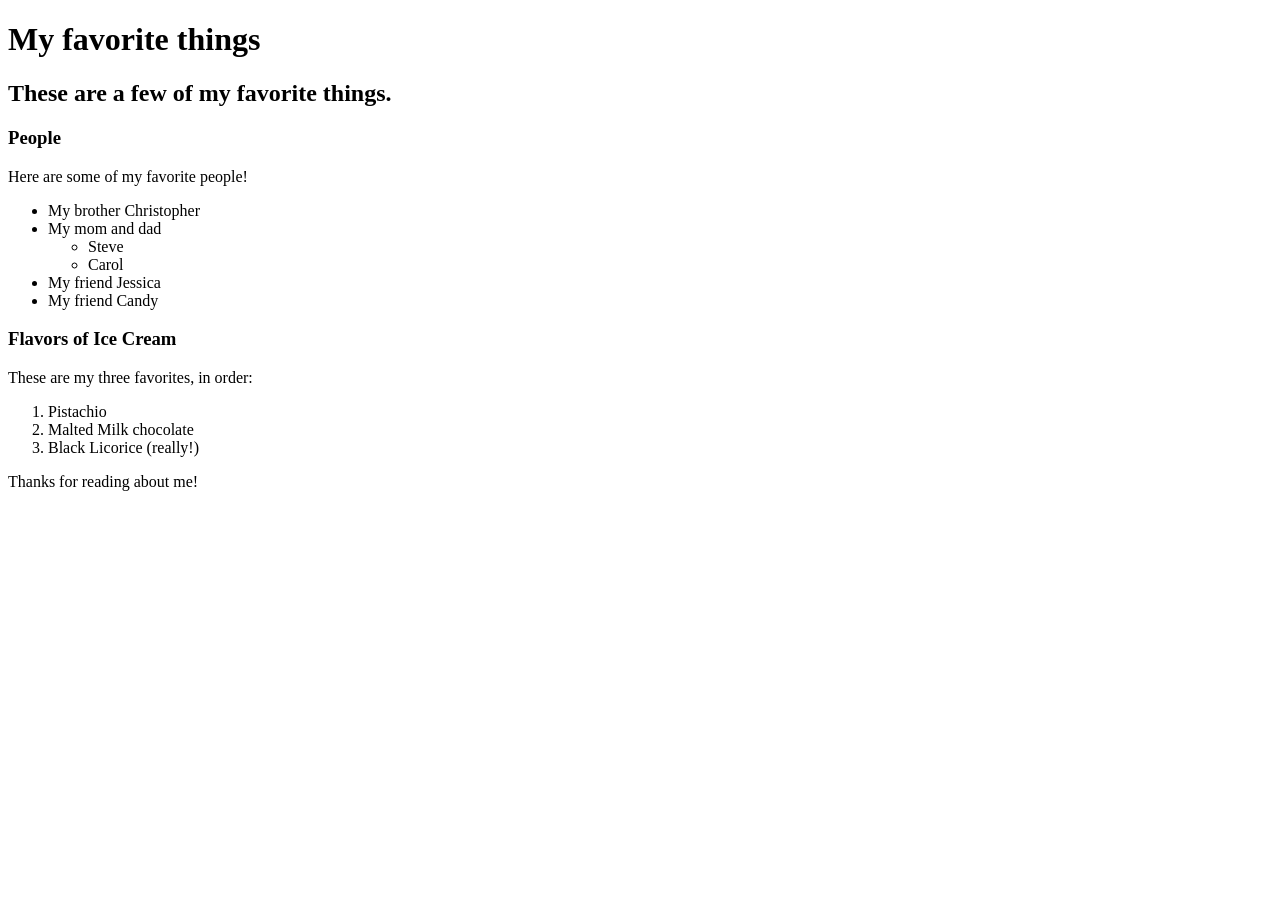
==== favorite-things.html @ ef478dc2 "add web page info on favorite things" ====
<!DOCTYPE html>
<html>
  <head>
    <title>My favorite things</title>
  </head>
  <body>
    <h1>My favorite things</h1>
    <h2>These are a few of my favorite things.</h2>

    <h3>People</h3>
    <p>Here are some of my favorite people!</p>
    <ul>
      <li>My brother Christopher</li>
      <li>My mom and dad
        <ul>
          <li>Steve</li>
          <li>Carol</li>
        </ul>
      </li>
      <li>My friend Jessica</li>
      <li>My friend Candy</li>
    </ul>
    <h3>Flavors of Ice Cream</h3>
    <p>These are my three favorites, in order:</p>
    <ol>
      <li>Pistachio</li>
      <li>Malted Milk chocolate</li>
      <li>Black Licorice (really!)</li>
    </ol>
    <p>Thanks for reading about me!</p>
  </body>
</html>
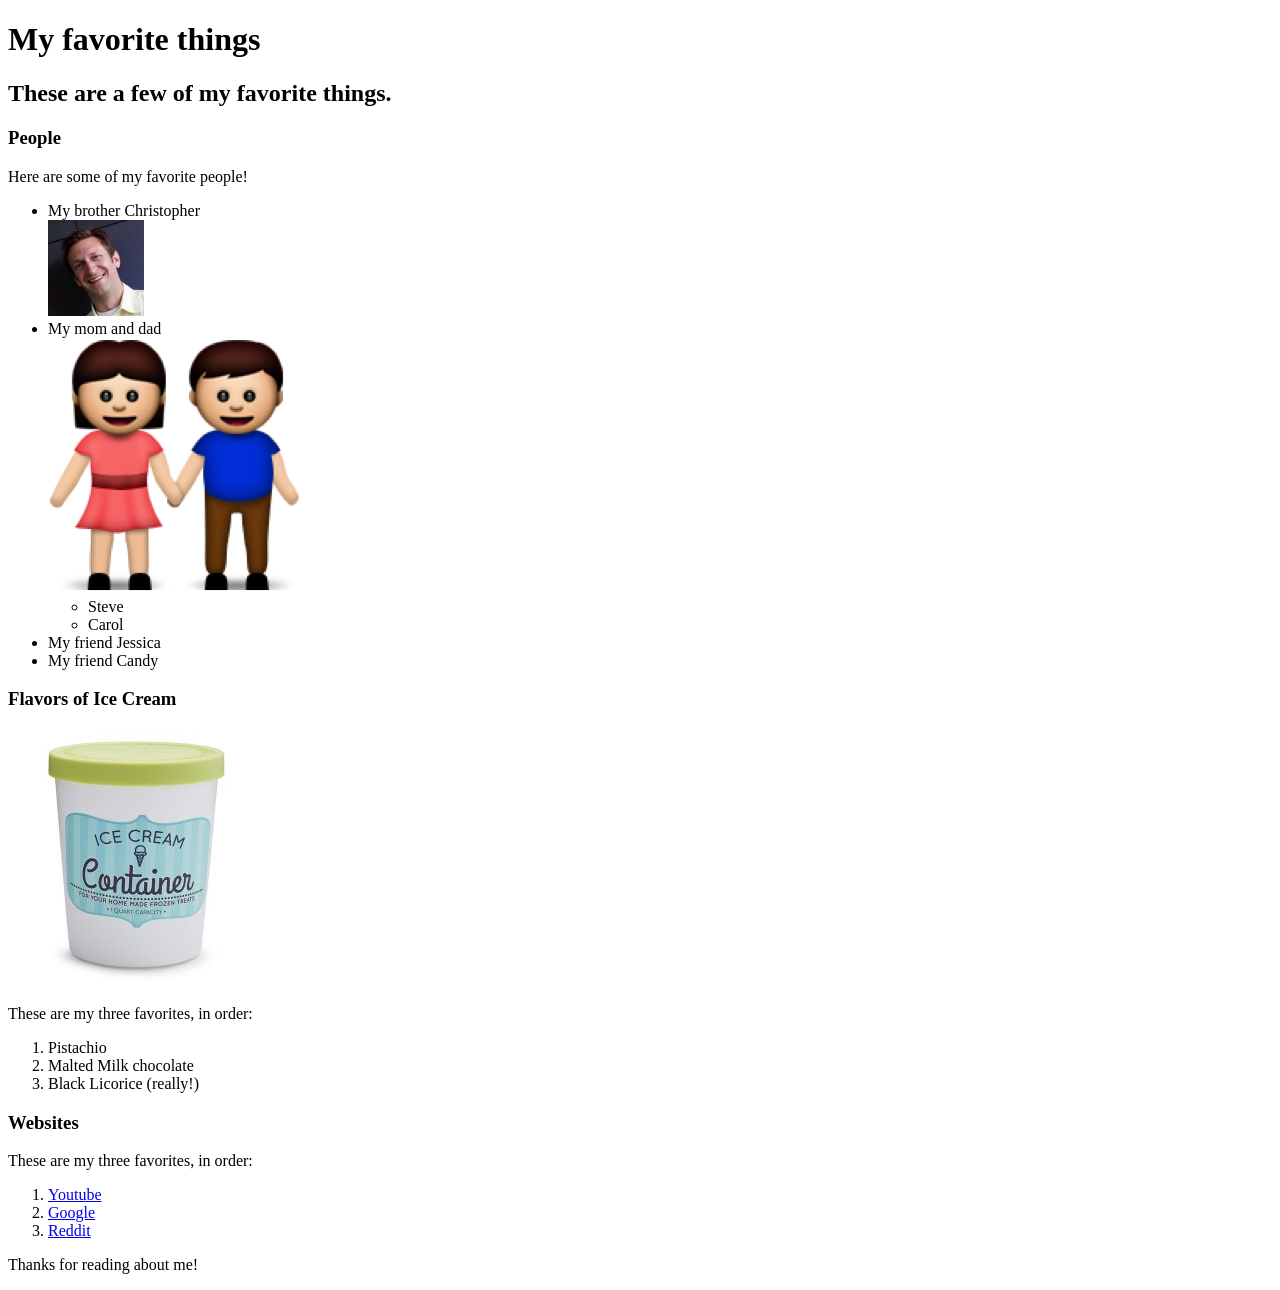
==== commit a92fe3cb: "added images" ====
--- a/favorite-things.html
+++ b/favorite-things.html
@@ -11,7 +11,9 @@
     <p>Here are some of my favorite people!</p>
     <ul>
       <li>My brother Christopher</li>
-      <li>My mom and dad
+      <img src="img/guy.jpg" alt="brother" />
+      <li>My mom and dad </li>
+      <img src="img/momanddad.png" alt="mom and dad" />
         <ul>
           <li>Steve</li>
           <li>Carol</li>
@@ -20,13 +22,23 @@
       <li>My friend Jessica</li>
       <li>My friend Candy</li>
     </ul>
+
     <h3>Flavors of Ice Cream</h3>
+    <img src="img/ice-cream.jpg" alt="" />
     <p>These are my three favorites, in order:</p>
     <ol>
       <li>Pistachio</li>
       <li>Malted Milk chocolate</li>
       <li>Black Licorice (really!)</li>
     </ol>
+
+    <h3>Websites</h3>
+    <p>These are my three favorites, in order:</p>
+    <ol>
+      <li><a href="http://www.youtube.com">Youtube</a></li>
+      <li><a href="http://www.google.com">Google</a></li>
+      <li><a href="http://reddit.com">Reddit</a></li>
+    </ol>
     <p>Thanks for reading about me!</p>
   </body>
 </html>
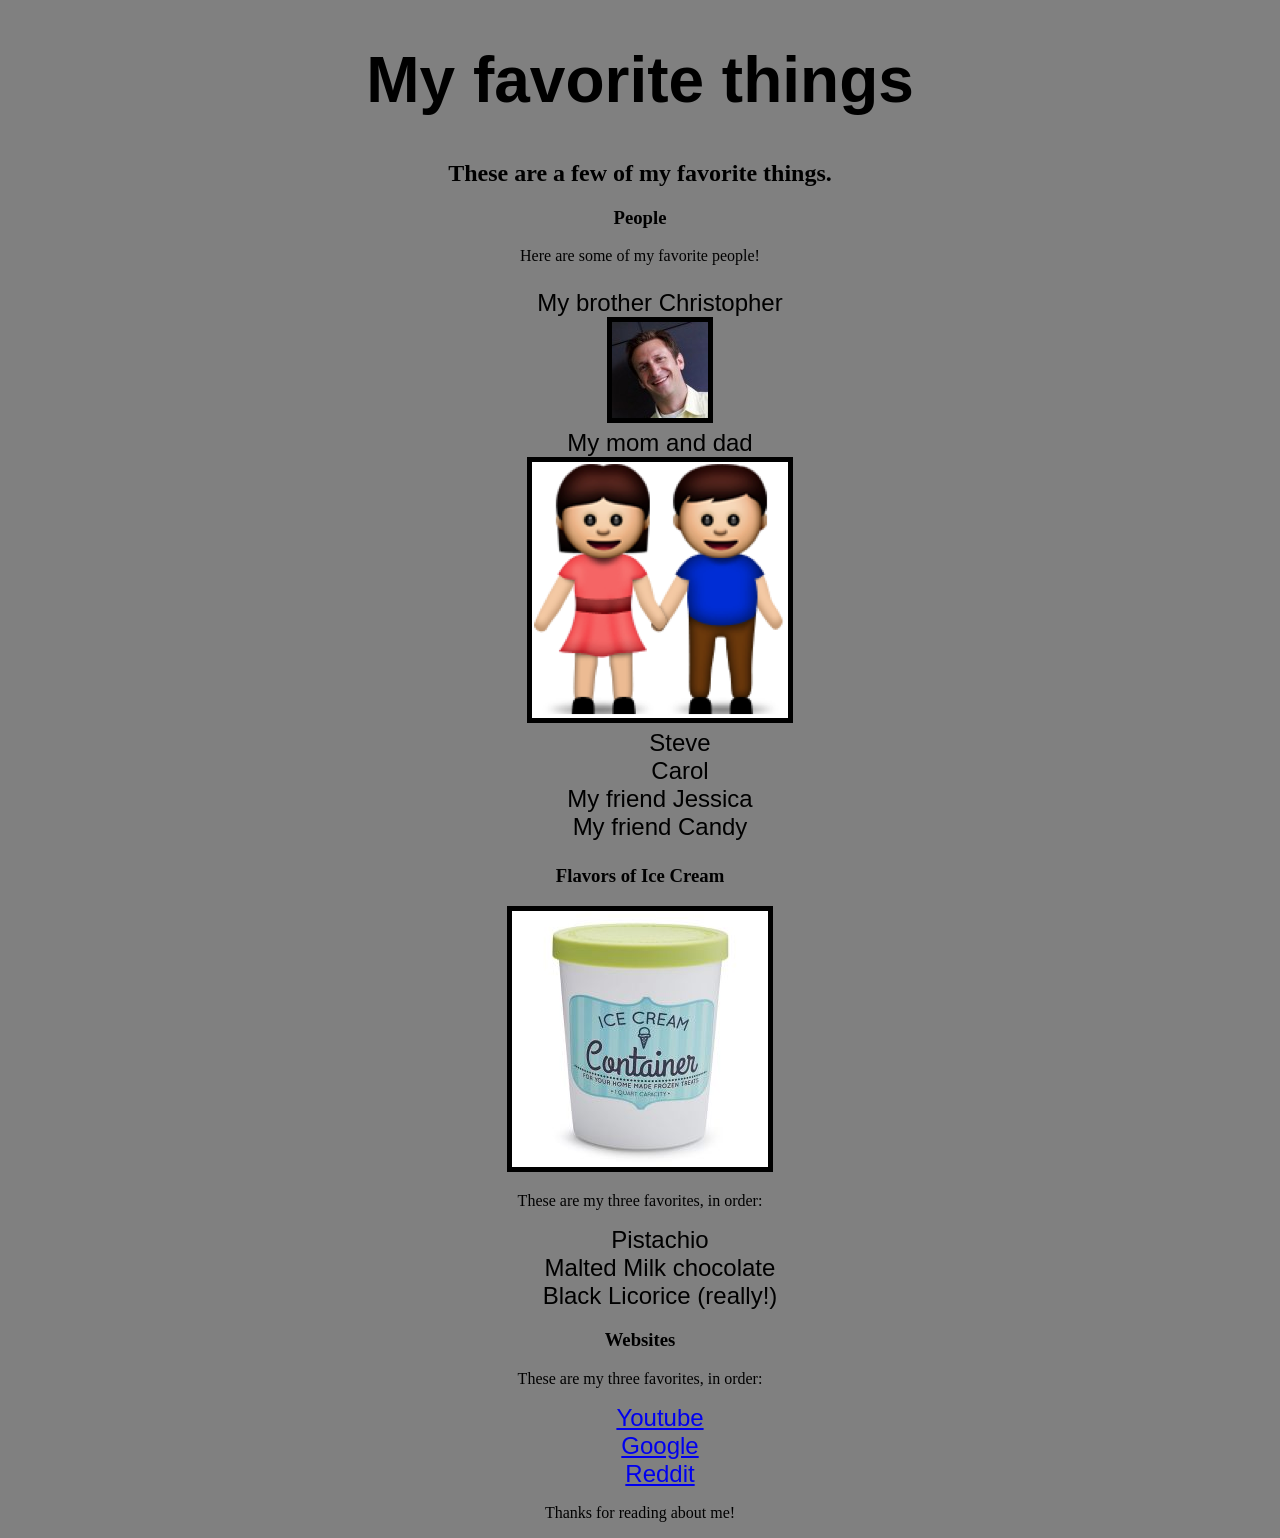
==== commit 8ee4282e: "link HTML docs to single stylesheet" ====
--- a/favorite-things.html
+++ b/favorite-things.html
@@ -1,6 +1,7 @@
 <!DOCTYPE html>
 <html>
   <head>
+    <link href="css/styles2.css" rel="stylesheet" type="text/css">
     <title>My favorite things</title>
   </head>
   <body>
--- a/css/styles2.css
+++ b/css/styles2.css
@@ -0,0 +1,19 @@
+* {
+  text-align: center;
+}
+
+h1{
+  font-family: sans-serif;
+  font-size: 64px;
+}
+body {
+  background: grey;
+}
+ul, li {
+  font-size: 24px;
+  font-family: sans-serif;
+  list-style: none
+}
+img {
+  border: 5px solid black;
+}
